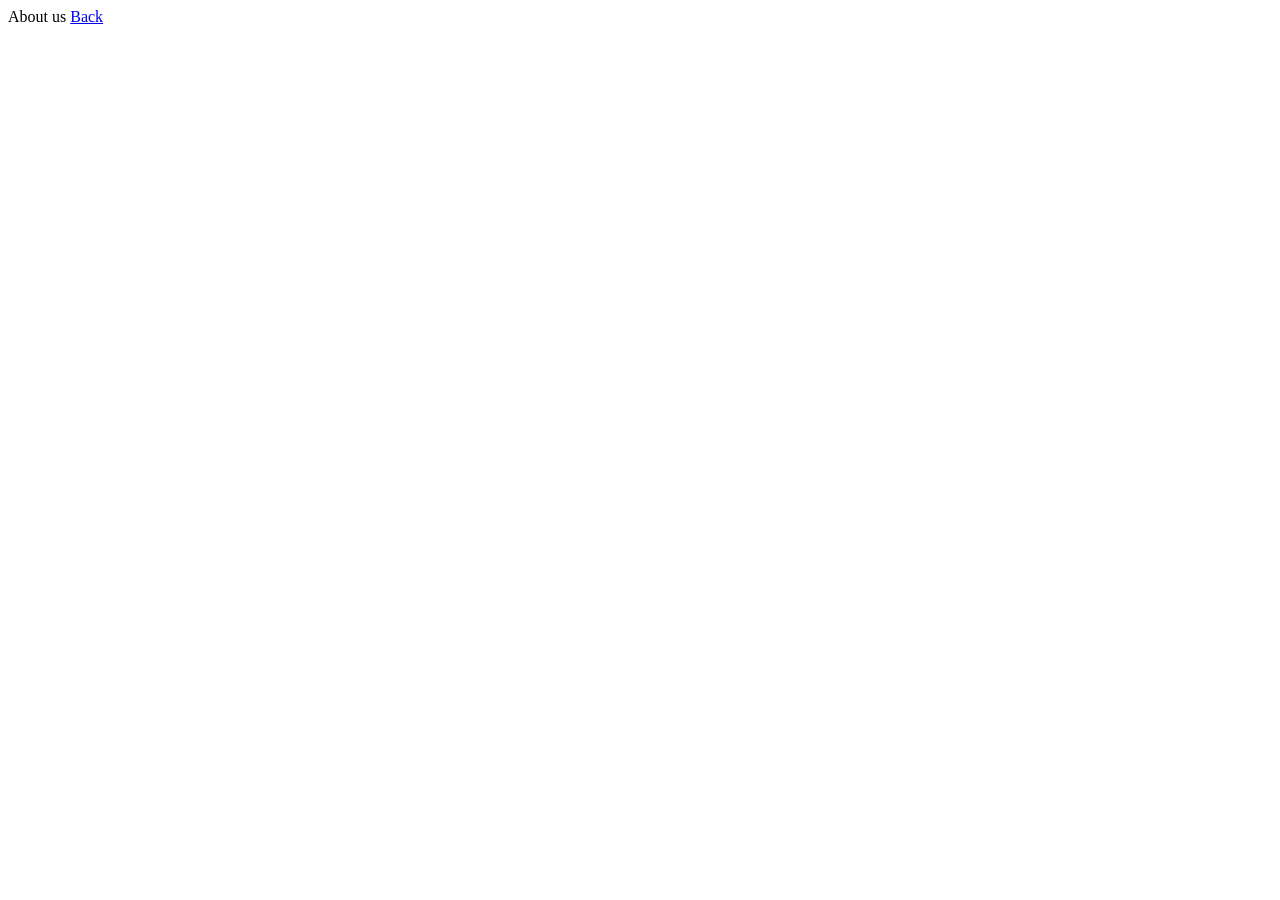
==== about.html @ 5617a636 "add link" ====
<!DOCTYPE html>
<html lang="en">
<head>
    <meta charset="UTF-8">
    <meta name="viewport" content="width=device-width, initial-scale=1.0">
    <title>Document</title>
</head>
<body>
    About us
    <a href="index.html">Back</a>
</body>
</html>
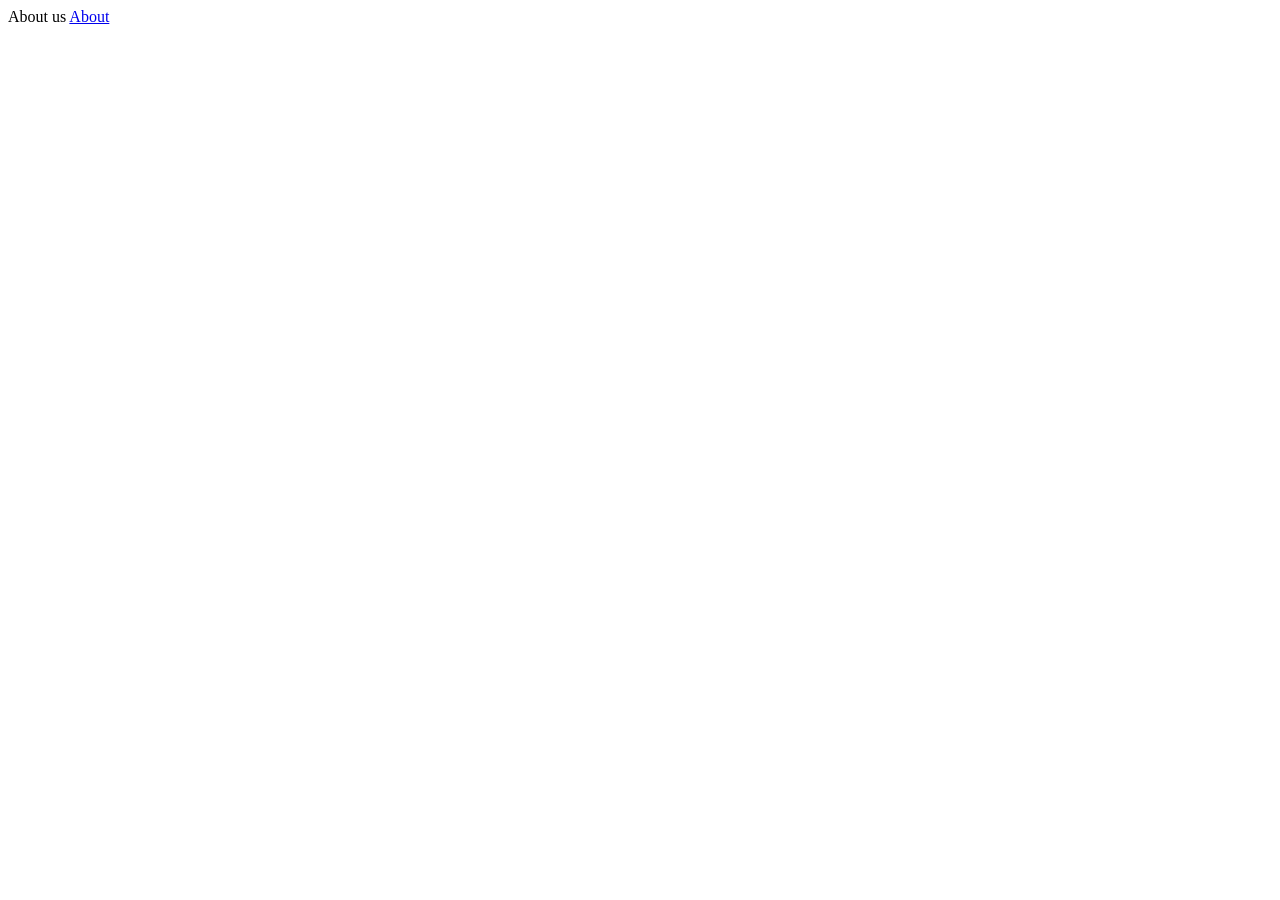
==== commit 1dbf7909: "dd" ====
--- a/about.html
+++ b/about.html
@@ -7,6 +7,6 @@
 </head>
 <body>
     About us
-    <a href="index.html">Back</a>
+    <a href="index.html">About</a>
 </body>
 </html>
